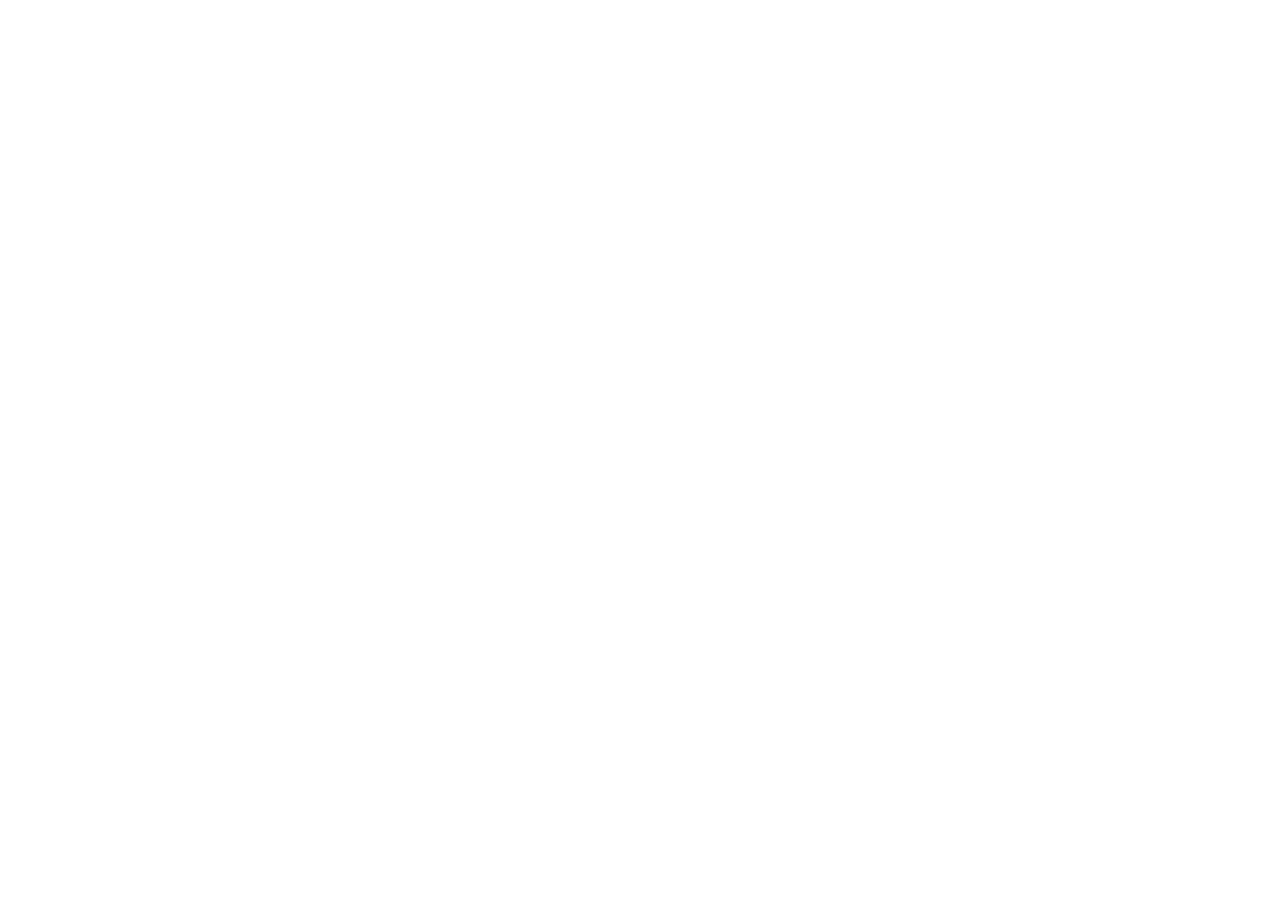
==== 5. JavaScript 1/DesenvolvimentoExtra5.1/index.html @ d4ac144e "✨ Desenvolvimento extra 5.1 template" ====
<!DOCTYPE html>
<html lang="en">
  <head>
    <meta charset="UTF-8" />
    <meta name="viewport" content="width=device-width, initial-scale=1.0" />
    <title>Desenvolvimento Extra 5.1</title>
    <script src="../DesenvolvimentoExtra5.1/script.js" defer></script>
  </head>
  <body></body>
</html>
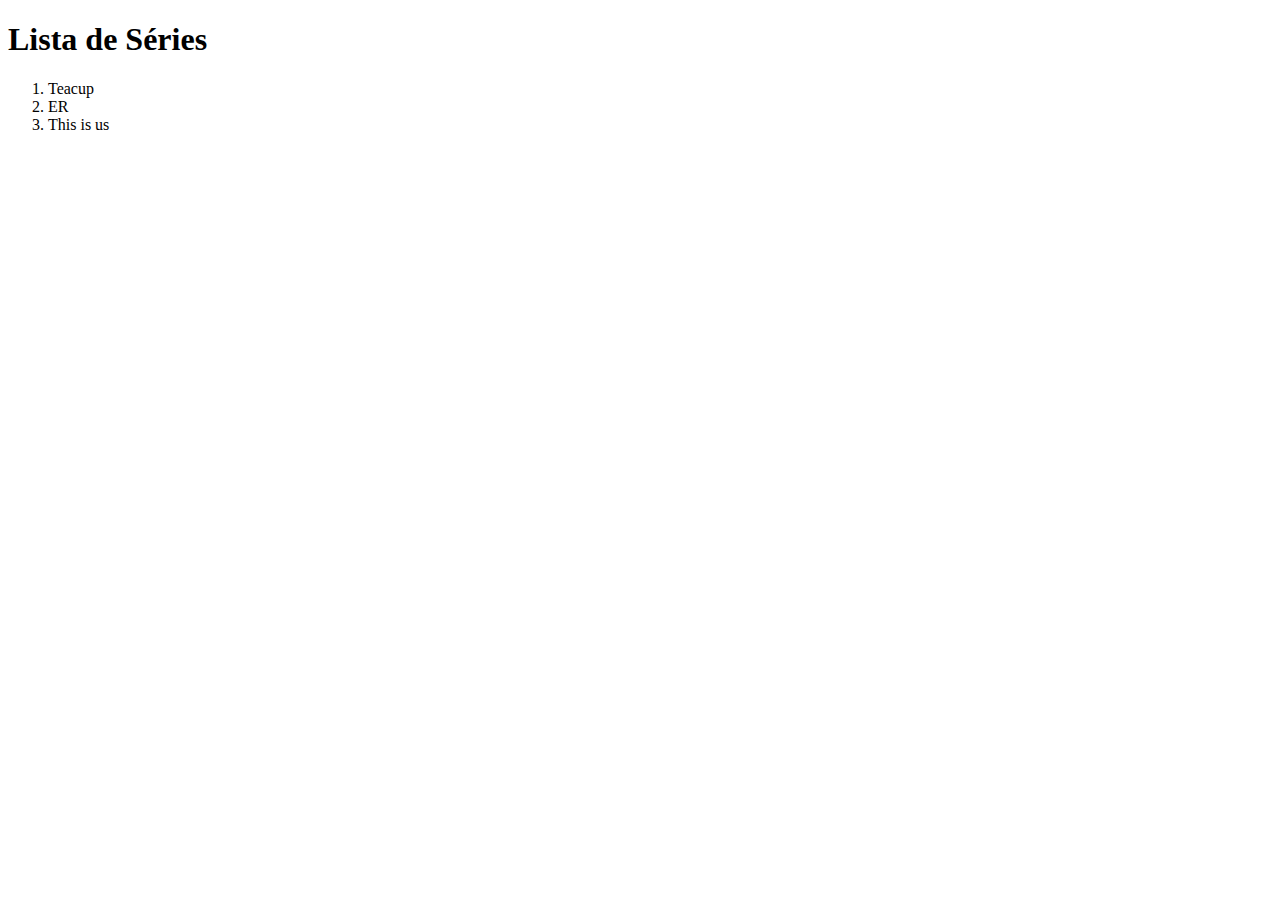
==== commit 1e07e8db: "Atualização do desenvolvimento extra" ====
--- a/5. JavaScript 1/DesenvolvimentoExtra5.1/index.html
+++ b/5. JavaScript 1/DesenvolvimentoExtra5.1/index.html
@@ -6,5 +6,14 @@
     <title>Desenvolvimento Extra 5.1</title>
     <script src="../DesenvolvimentoExtra5.1/script.js" defer></script>
   </head>
-  <body></body>
+  <body>
+    <h1 id="titulo"></h1>
+    <ul></ul>
+    <a href="https://prozeducacao.com.br"></a>
+    <ol id="lista-ordenada">
+      <li></li>
+      <li></li>
+      <li></li>
+    </ol>
+  </body>
 </html>
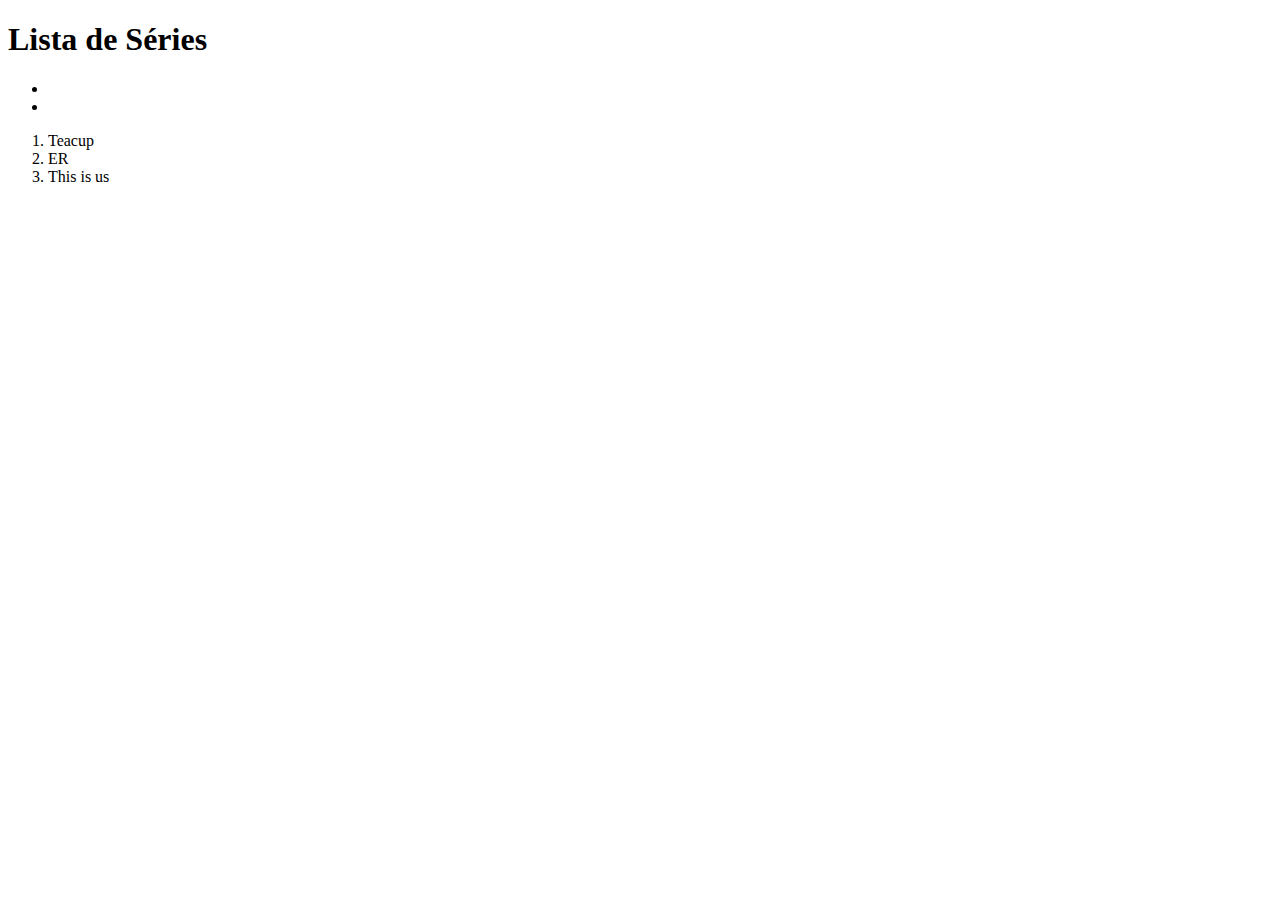
==== commit c8f5d3e3: "Desenvolvimento 5.1" ====
--- a/5. JavaScript 1/DesenvolvimentoExtra5.1/index.html
+++ b/5. JavaScript 1/DesenvolvimentoExtra5.1/index.html
@@ -8,7 +8,10 @@
   </head>
   <body>
     <h1 id="titulo"></h1>
-    <ul></ul>
+    <ul>
+      <li></li>
+      <li></li>
+    </ul>
     <a href="https://prozeducacao.com.br"></a>
     <ol id="lista-ordenada">
       <li></li>
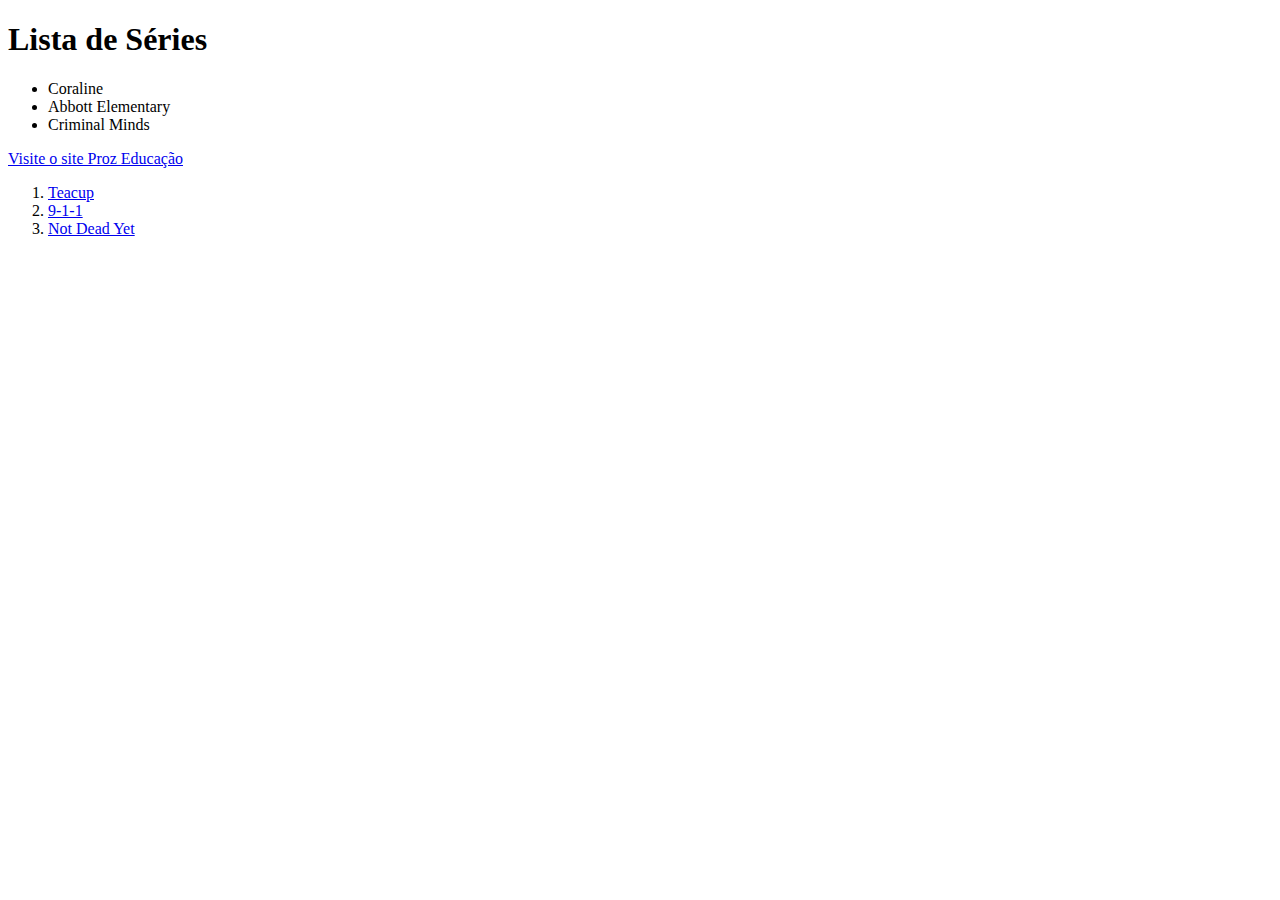
==== commit 8fab29fb: "Atividade concluida" ====
--- a/5. JavaScript 1/DesenvolvimentoExtra5.1/index.html
+++ b/5. JavaScript 1/DesenvolvimentoExtra5.1/index.html
@@ -3,20 +3,13 @@
   <head>
     <meta charset="UTF-8" />
     <meta name="viewport" content="width=device-width, initial-scale=1.0" />
-    <title>Desenvolvimento Extra 5.1</title>
-    <script src="../DesenvolvimentoExtra5.1/script.js" defer></script>
+    <title>Listas de Séries</title>
+    <script src="script.js" defer></script>
   </head>
   <body>
     <h1 id="titulo"></h1>
-    <ul>
-      <li></li>
-      <li></li>
-    </ul>
+    <ul id="lista-nao-ordenada"></ul>
     <a href="https://prozeducacao.com.br"></a>
-    <ol id="lista-ordenada">
-      <li></li>
-      <li></li>
-      <li></li>
-    </ol>
+    <ol id="lista-ordenada"></ol>
   </body>
 </html>
